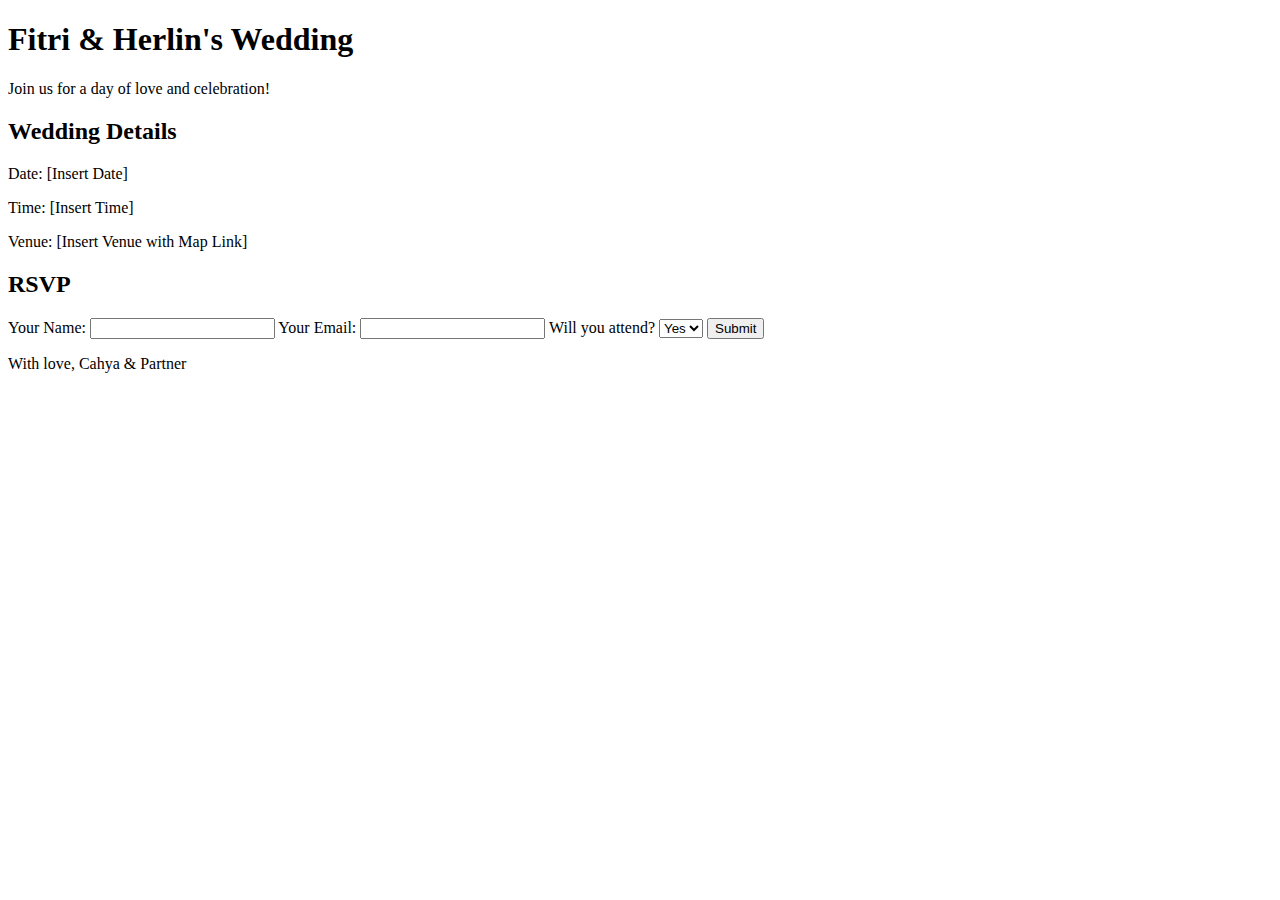
==== you-are-invited.html @ e4997e99 "Rename you-are-invited to you-are-invited.html" ====
<!DOCTYPE html>
<html lang="en">
<head>
    <meta charset="UTF-8">
    <meta name="viewport" content="width=device-width, initial-scale=1.0">
    <title>Wedding Invitation</title>
    <link rel="stylesheet" href="style.css">
</head>
<body>
    <header>
        <h1>Fitri & Herlin's Wedding</h1>
        <p>Join us for a day of love and celebration!</p>
    </header>

    <section id="details">
        <h2>Wedding Details</h2>
        <p>Date: [Insert Date]</p>
        <p>Time: [Insert Time]</p>
        <p>Venue: [Insert Venue with Map Link]</p>
    </section>

    <section id="rsvp">
        <h2>RSVP</h2>
        <form action="https://example.com/rsvp" method="POST">
            <label for="name">Your Name:</label>
            <input type="text" id="name" name="name" required>
            
            <label for="email">Your Email:</label>
            <input type="email" id="email" name="email" required>

            <label for="attendance">Will you attend?</label>
            <select id="attendance" name="attendance">
                <option value="yes">Yes</option>
                <option value="no">No</option>
            </select>
            <button type="submit">Submit</button>
        </form>
    </section>

    <footer>
        <p>With love, Cahya & Partner</p>
    </footer>
</body>
</html>
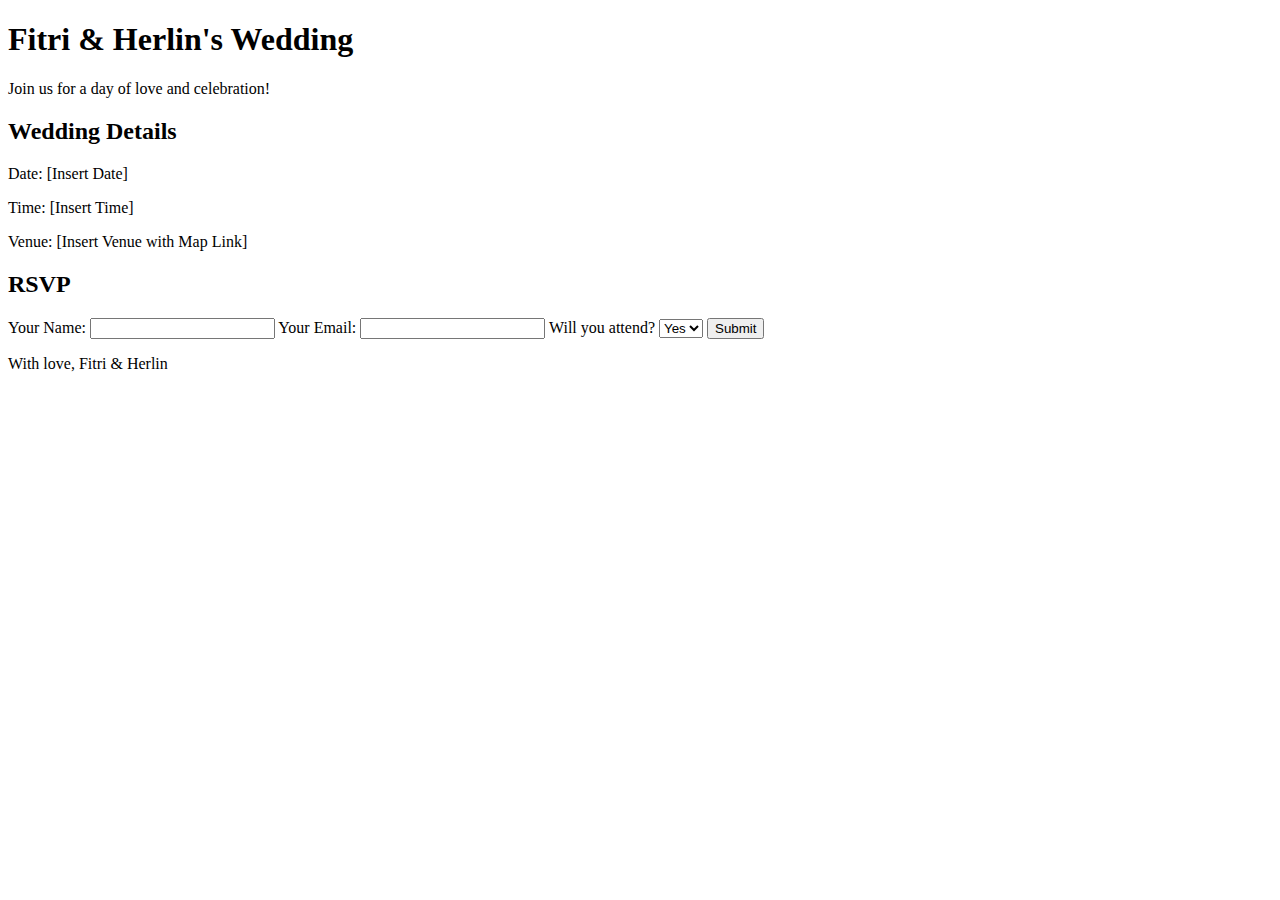
==== commit c55975b5: "Update you-are-invited.html" ====
--- a/you-are-invited.html
+++ b/you-are-invited.html
@@ -38,7 +38,7 @@
     </section>
 
     <footer>
-        <p>With love, Cahya & Partner</p>
+        <p>With love, Fitri & Herlin</p>
     </footer>
 </body>
 </html>
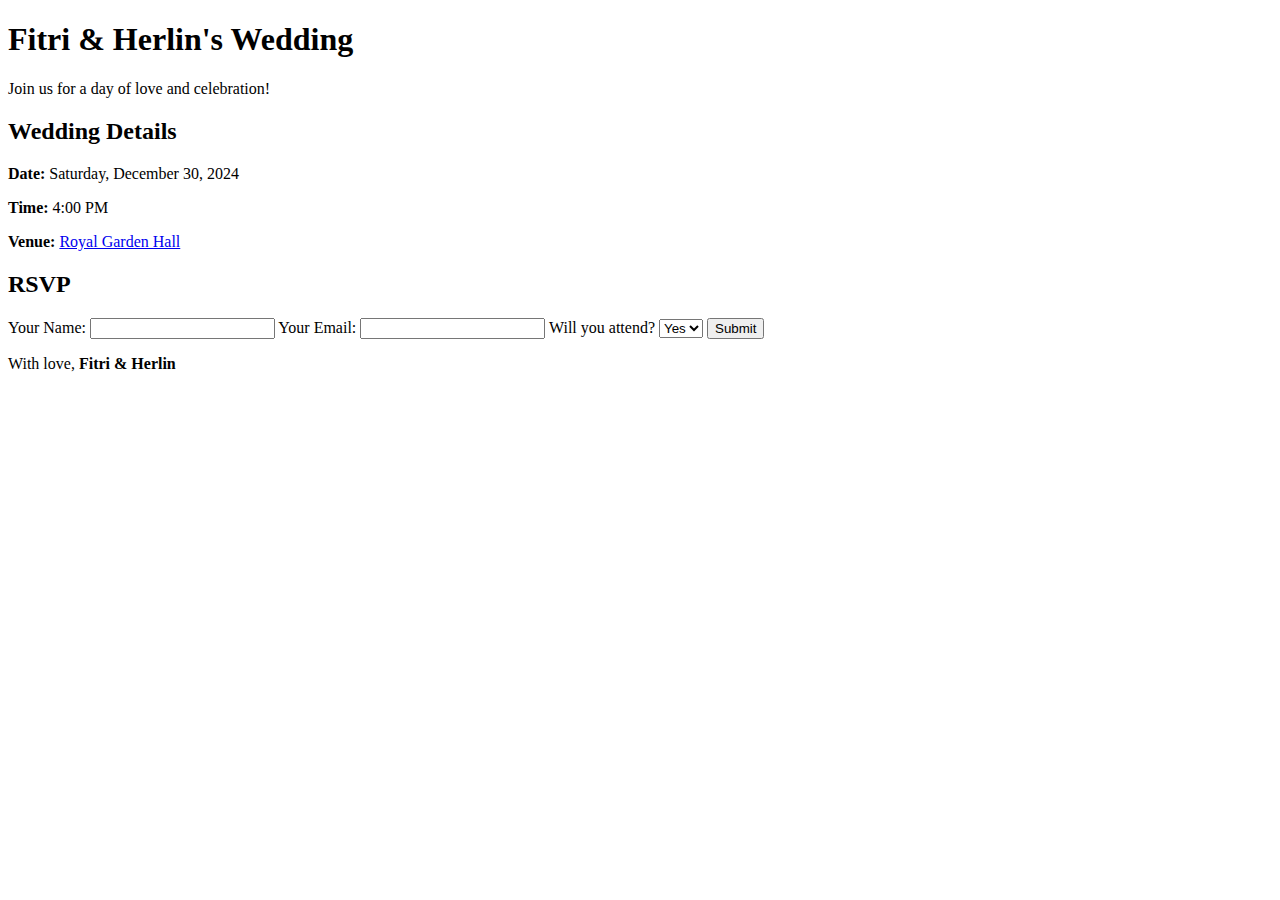
==== commit 5fb03e43: "Update you-are-invited.html" ====
--- a/you-are-invited.html
+++ b/you-are-invited.html
@@ -3,20 +3,24 @@
 <head>
     <meta charset="UTF-8">
     <meta name="viewport" content="width=device-width, initial-scale=1.0">
-    <title>Wedding Invitation</title>
+    <title>Fitri & Herlin's Wedding</title>
     <link rel="stylesheet" href="style.css">
 </head>
 <body>
     <header>
-        <h1>Fitri & Herlin's Wedding</h1>
-        <p>Join us for a day of love and celebration!</p>
+        <div class="overlay">
+            <h1>Fitri & Herlin's Wedding</h1>
+            <p>Join us for a day of love and celebration!</p>
+        </div>
     </header>
 
     <section id="details">
         <h2>Wedding Details</h2>
-        <p>Date: [Insert Date]</p>
-        <p>Time: [Insert Time]</p>
-        <p>Venue: [Insert Venue with Map Link]</p>
+        <div class="detail-card">
+            <p><strong>Date:</strong> Saturday, December 30, 2024</p>
+            <p><strong>Time:</strong> 4:00 PM</p>
+            <p><strong>Venue:</strong> <a href="https://maps.google.com">Royal Garden Hall</a></p>
+        </div>
     </section>
 
     <section id="rsvp">
@@ -38,7 +42,7 @@
     </section>
 
     <footer>
-        <p>With love, Fitri & Herlin</p>
+        <p>With love, <strong>Fitri & Herlin</strong></p>
     </footer>
 </body>
 </html>
